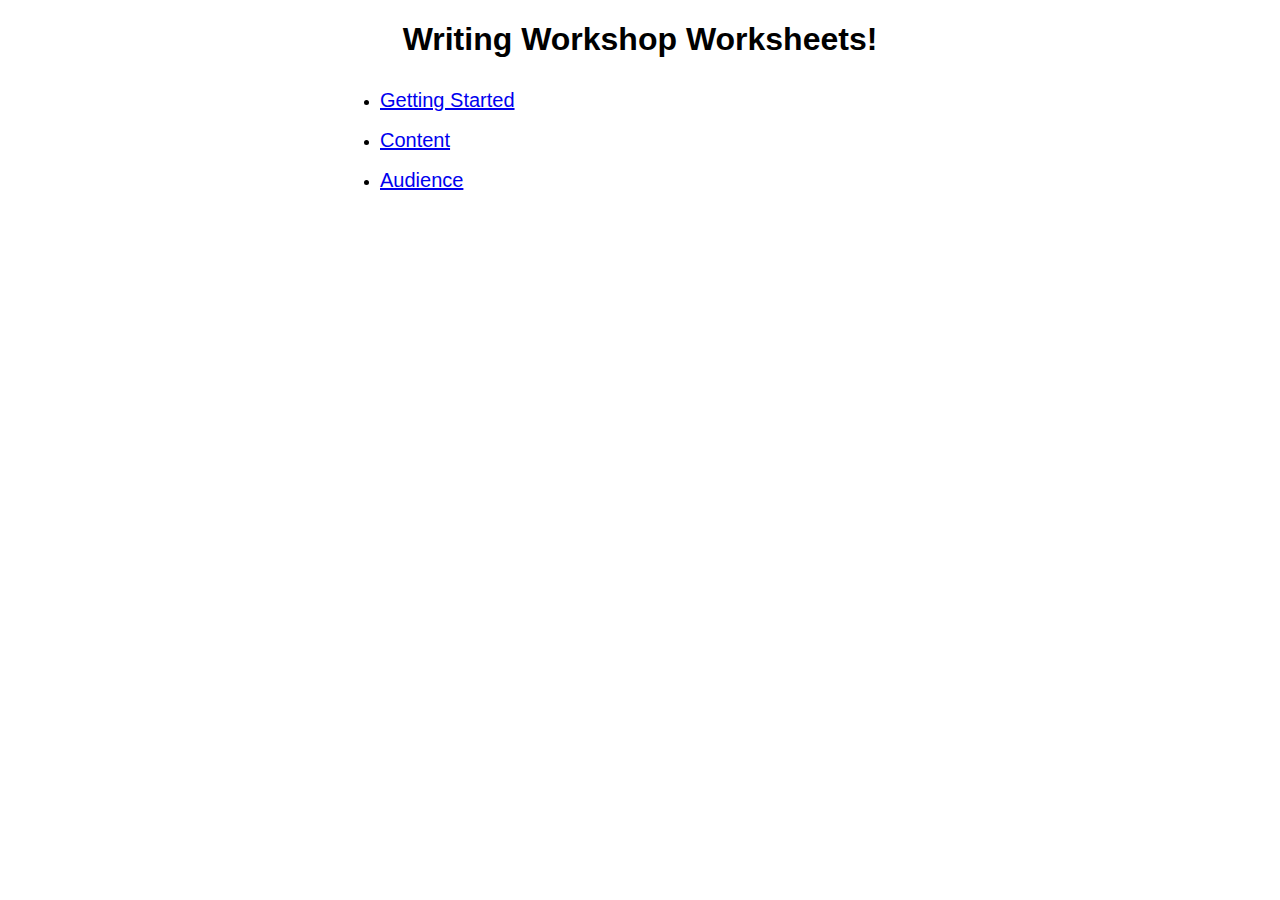
==== index.html @ 5a9fd9a5 "add worksheets" ====
<!DOCTYPE html>
<html lang="en">
  <head>
    <meta charset="UTF-8" />
    <meta name="viewport" content="width=device-width, initial-scale=1.0" />
    <meta http-equiv="X-UA-Compatible" content="ie=edge" />
    <title>Blogging Worksheets</title>
    <link rel="stylesheet" href="style.css" />
  </head>
  <body>
    <div class="content">
      <h1>Writing Workshop Worksheets!</h1>
      <ul>
        <li>
          <a href="sheets/ws1.html">Getting Started</a>
        </li>
        <li>
          <a href="sheets/ws2.html">Content</a>
        </li>
        <li>
          <a href="sheets/ws3.html">Audience</a>
        </li>
      </ul>
    </div>
  </body>
</html>
---- style.css ----
html {
  font-family: sans-serif;
}

.content {
  margin: 0 auto;
  width: 600px;
}

form {
  padding: 30px;
}

h1 {
  text-align: center;
}

a {
  font-size: 20px;
  line-height: 2;
}

input,
textarea {
  display: block;
  font-size: 16px;
  margin-top: 20px;
  width: 100%;
}

label {
  display: block;
  margin-top: 30px;
}

input {
  height: 30px;
}

button {
  background-color: #008cba; /* Green */
  border: none;
  color: white;
  padding: 15px 32px;
  text-align: center;
  text-decoration: none;
  display: block;
  font-size: 20px;
  margin: 0 auto;
}
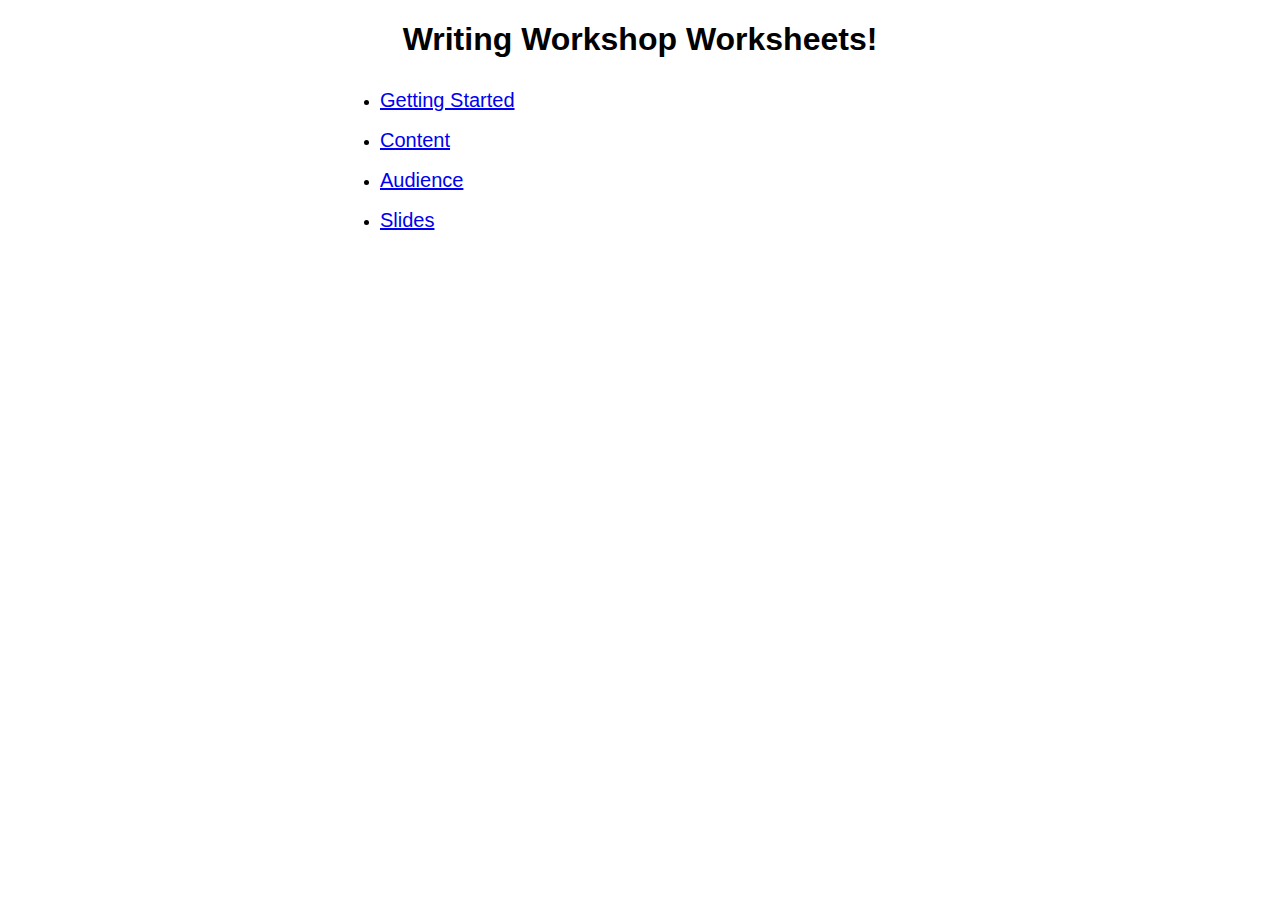
==== commit 0c4d7df3: "Update index.html" ====
--- a/index.html
+++ b/index.html
@@ -20,6 +20,9 @@
         <li>
           <a href="sheets/ws3.html">Audience</a>
         </li>
+        <li>
+          <a href="https://www.alispit.tel/blogging-worksheets/Writing%20tutorial.pdf">Slides</a>
+        </li>
       </ul>
     </div>
   </body>
